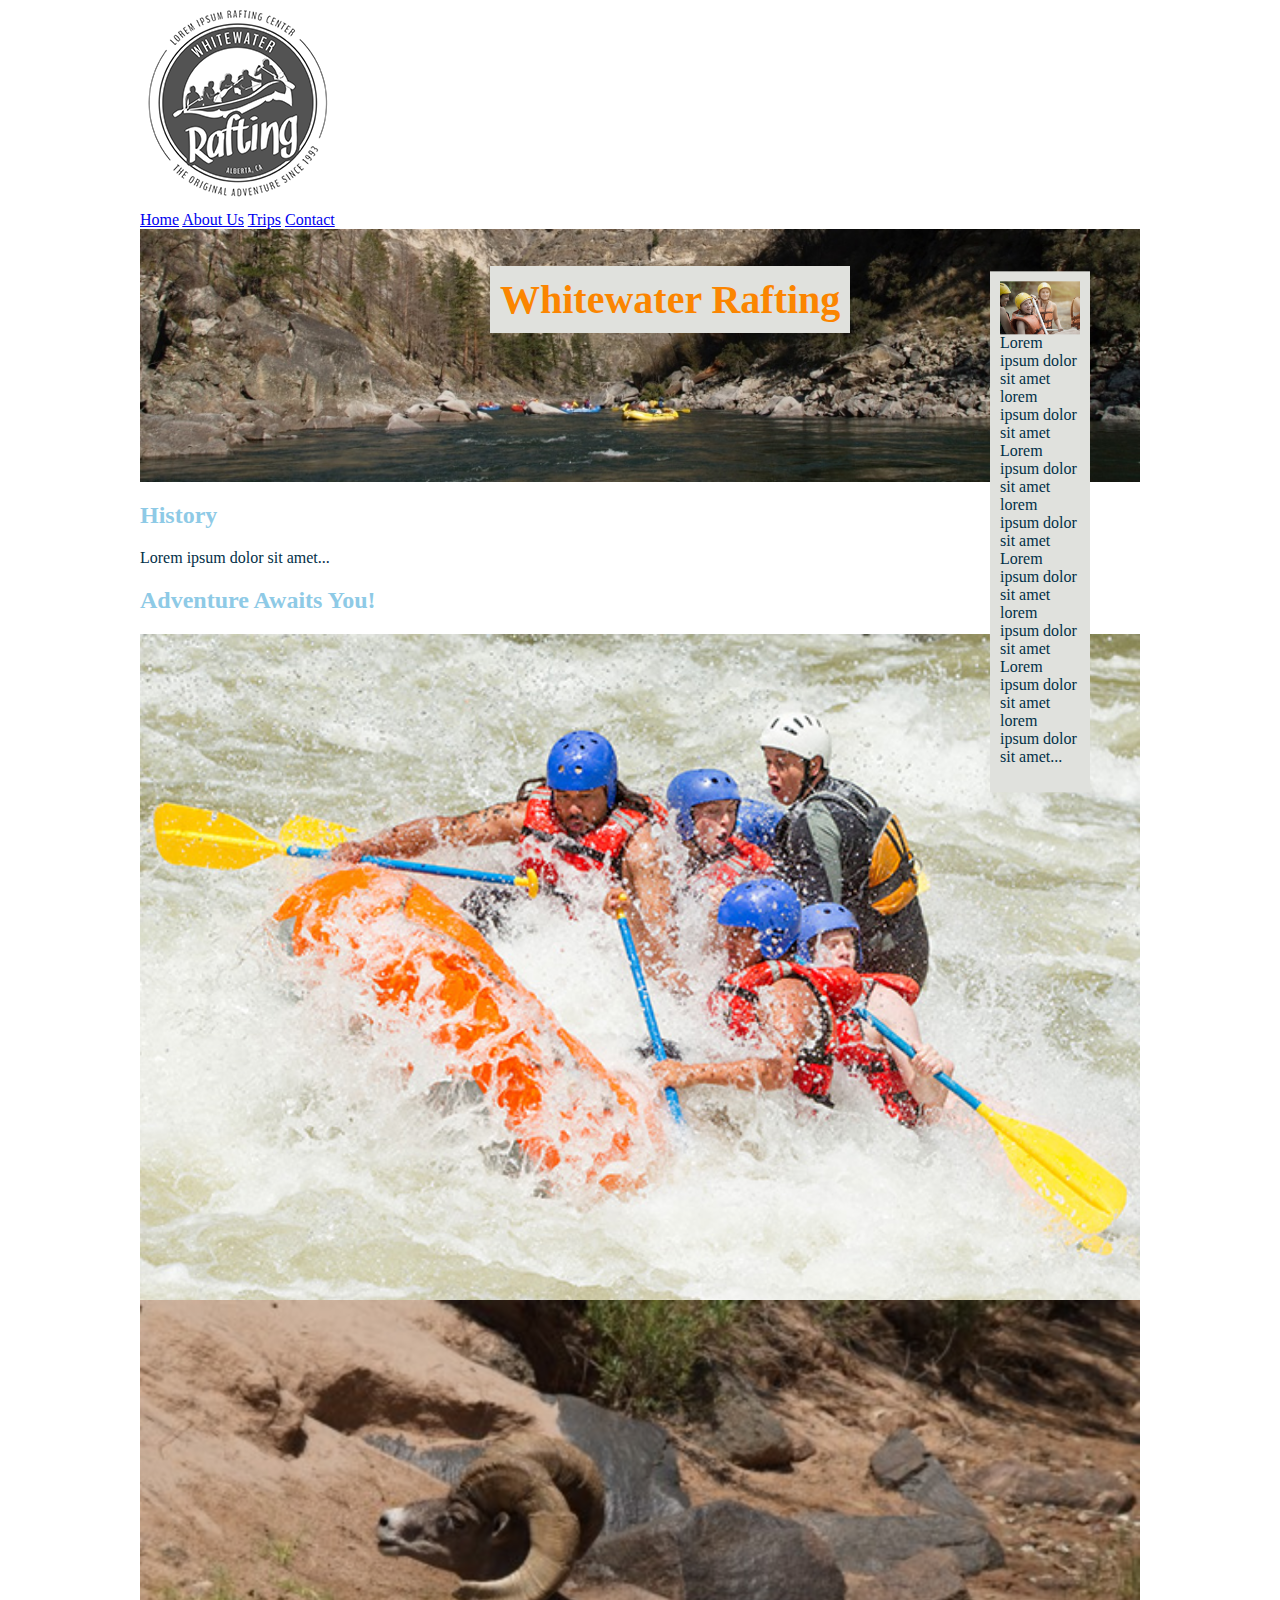
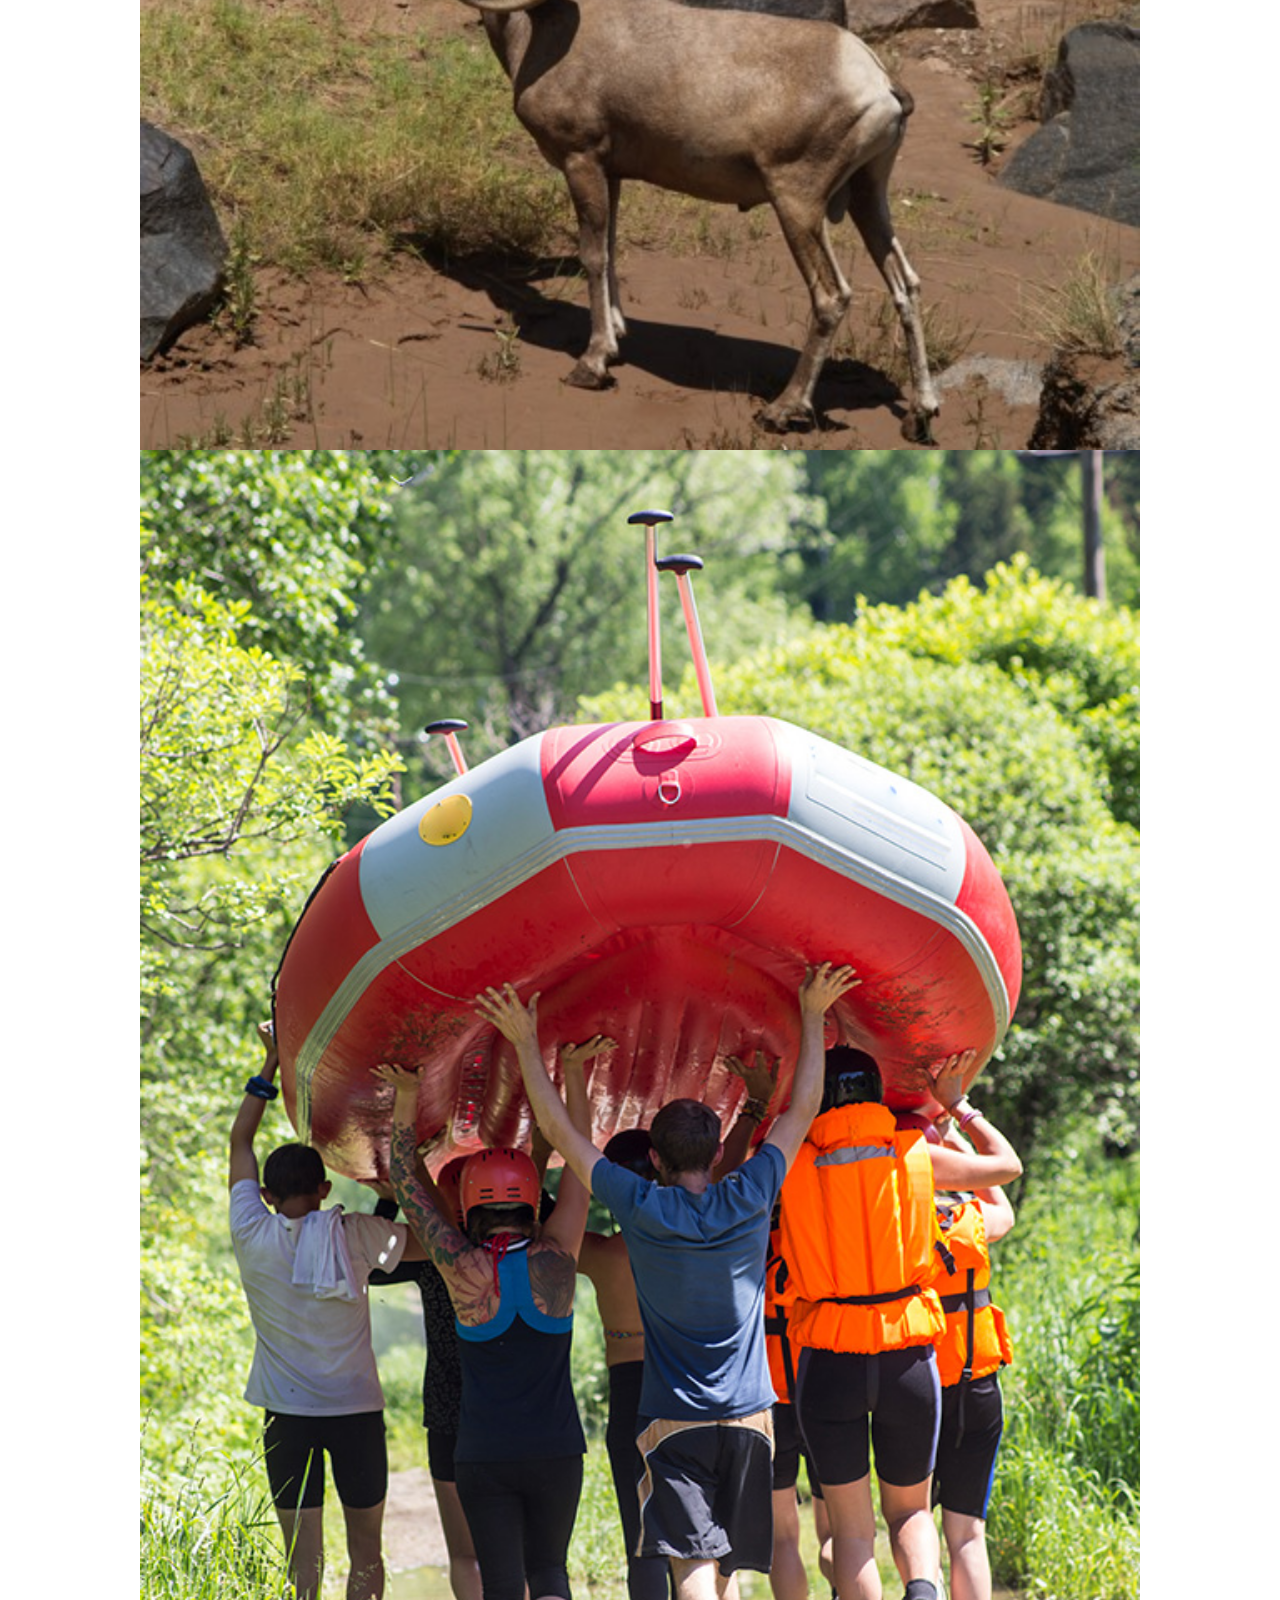
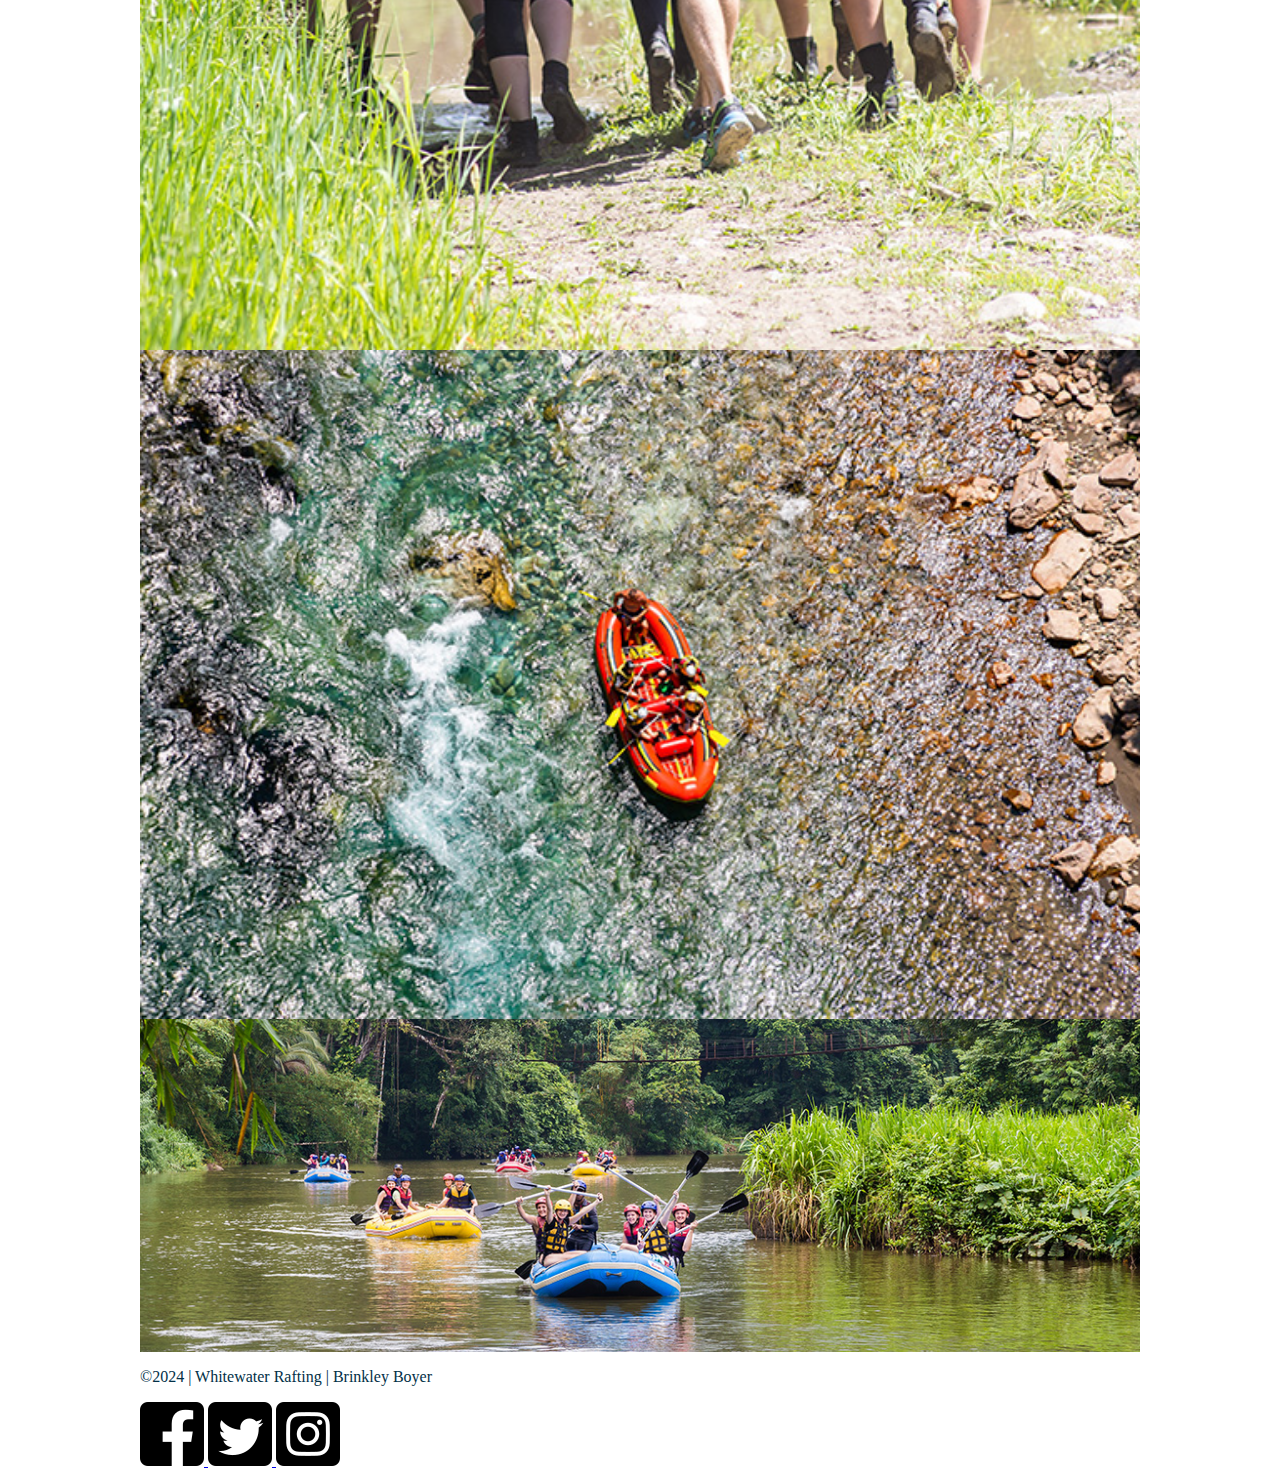
==== wwr/about.html @ 256e9734 "css and html" ====
<!DOCTYPE html>
<html lang="en-US">
    <div class="container">
    <head>
        <meta charset="utf-8">
        <meta name="viewport" content="width=device-width, initial-scale=1">
        <title>About Us</title>
        <meta name="description" content="This page contains all the details about the company and its work team.">
        <meta name="author" content="Brinkley Boyer">
        <link href="styles/rafting.css" rel="stylesheet">
    </head>
    <body>
        <header>
            <img src="images/logo.png" alt="Rafting Site Logo">
            <nav>
                <a href="index.html">Home</a>
                <a href="about.html">About Us</a>
                <a href="trips.html">Trips</a>
                <a href="contact.html">Contact</a>
            </nav>
        </header>
        <main>
            <div class="hero">
                <img src="images/hero.jpg" alt="Background Image">
                <h1>Whitewater Rafting</h1>
                <article>
                    <img src="images/happy.png" alt="Happy Guest">
                    <p>Lorem ipsum dolor sit amet lorem ipsum dolor sit amet Lorem ipsum dolor sit amet lorem ipsum dolor sit amet Lorem ipsum dolor sit amet lorem ipsum dolor sit amet Lorem ipsum dolor sit amet lorem ipsum dolor sit amet...</p>
                </article>
            <section>
                <h2>History</h2>
                <p>Lorem ipsum dolor sit amet...</p>
            </section>
            <section>
                <h2>Adventure Awaits You!</h2>
                <img src="images/intense.jpg" alt="Intense Rapids">
                <img src="images/goat.jpg" alt="Mountain Goat">
                <img src="images/teamwork.jpg" alt="Teamwork">
                <img src="images/birdseye.jpg" alt="Birdseye View">
                <img src="images/excitment.jpg" alt="Excited Guest">
            </section>
            </div>
        </main>
        <footer>
            <p>©2024 | Whitewater Rafting | Brinkley Boyer</p>
            <nav class="sociallinks">
                <a href="https://facebook.com">
                    <img src="images/facebook.png" alt="Facebook Logo">
                </a>
                <a href="https://twitter.com">
                    <img src="images/twitter.png" alt="Twitter Logo">
                </a>
                <a href="https://instagram.com">
                    <img src="images/instagram.png" alt="Instagram Logo">
                </a>
            </nav>
        </footer>
    </body>
    </div>
</html>
---- wwr/styles/rafting.css ----
@import url('https://fonts.googleapis.com/css2?family=Playfair+Display:ital,wght@0,400..900;1,400..900&display=swap');

:root {
    --primary-color: #023047;
    --secondary-color: #e0e1dd;
    --accent1-color: #8ECAE6;
    --accent2-color: #FB8500;

    --heading-font: 'Playfair Display', serif;
    --paragraph-font: 'Playfair Display', serif;

    --nav-background-color: #FB8500;
    --nav-link-color: #e0e1dd;
    --nav-hover-link-color: #8ECAE6;
    --nav-hover-background-color: #FB8500;
}

body {
    margin: 0;
    padding: 0;
    color: var(--primary-color);
}

h1 {
    color: var(--accent2-color);
}

h2 {
    color: var(--accent1-color);
}

p {
    color: var(--primary-color);
}

.sociallinks {
    text-decoration: none;
    border-bottom: none;
}

.container {
    max-width: 1000px;
    margin: 0 auto;
}

.hero {
    position: relative
}

.hero img {
    display: block;
    width: 100%;
    height: auto;
}

.hero h1 {
    position: absolute;
    top: 10px;
    left: 35%;
    font-size: 2.5em;
    margin-bottom: 20px;
    background-color: var(--secondary-color);
    padding: 10px;
    max-width: 100%;
}

.hero article {
    position: absolute;
    top: 7%;
    left: 90%;
    transform: translate(-50%, -50%);
    background-color: var(--secondary-color);
    padding: 10px;
    max-width: 100px;
    color: var(--primary-color);
    text-align: left;
}

.hero article img {
    display: block;
    margin: 0 auto;
    float: right;
    max-width: 100%;
}
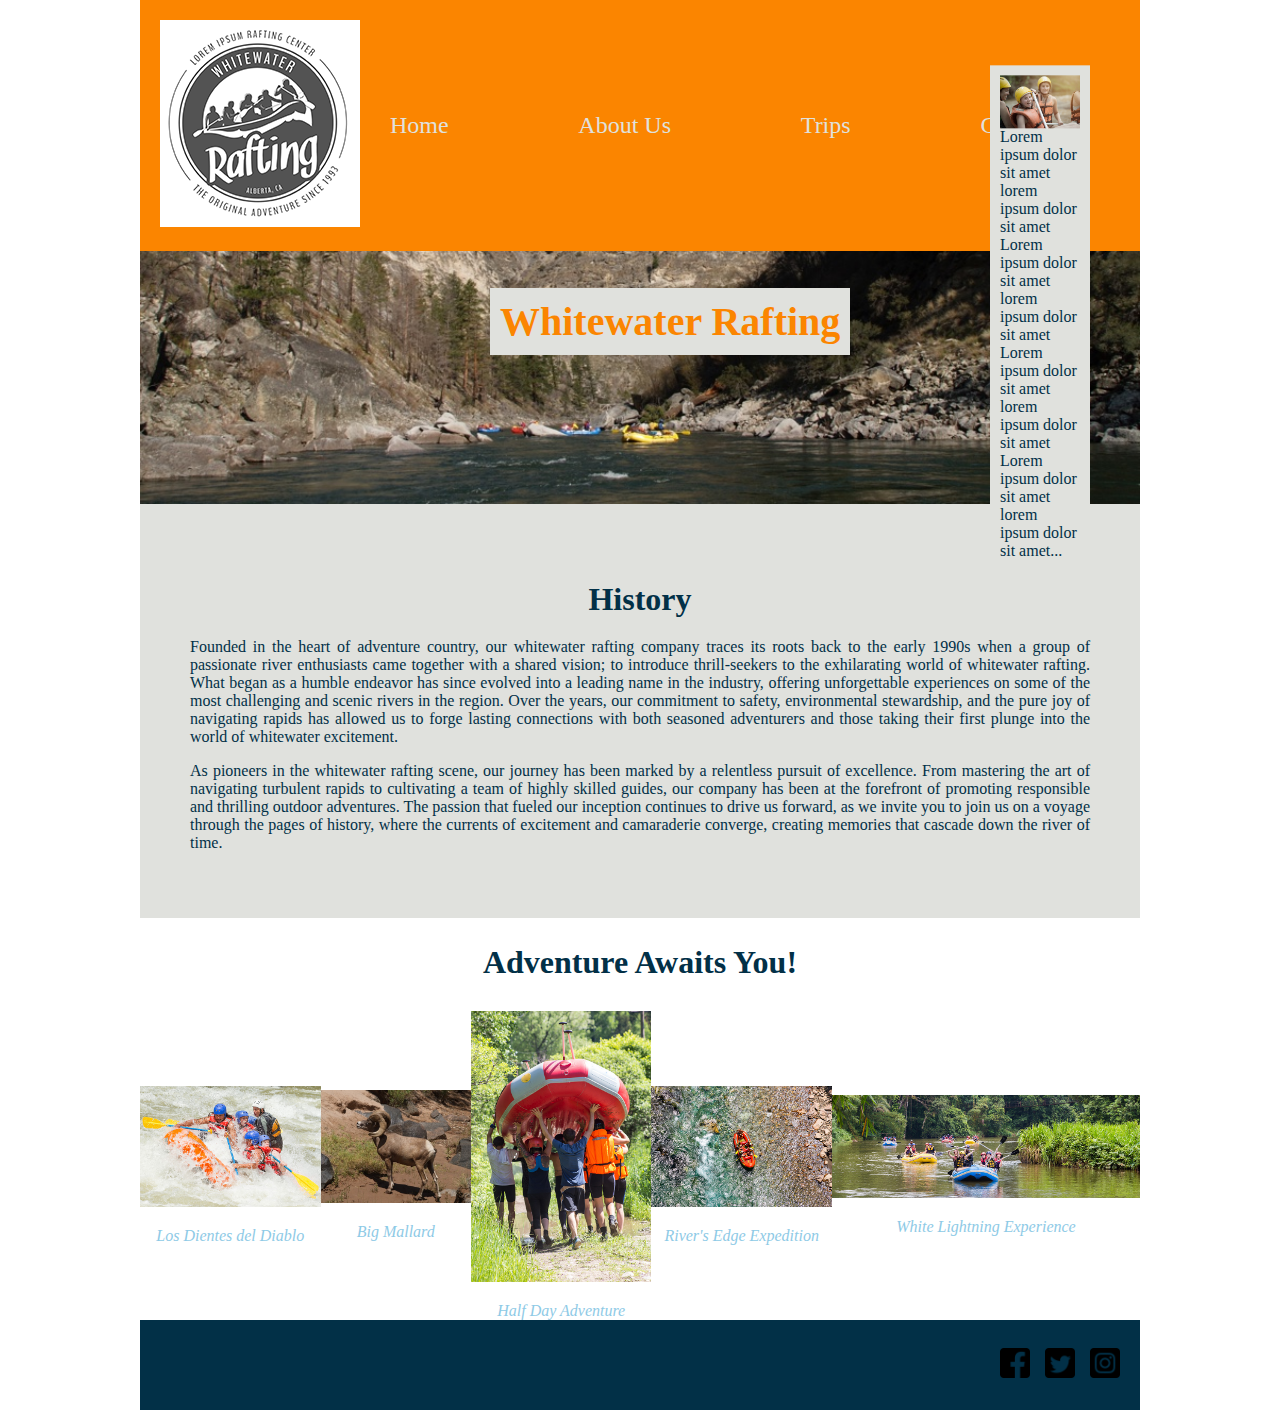
==== commit 1cafb966: "flex" ====
--- a/wwr/about.html
+++ b/wwr/about.html
@@ -1,6 +1,5 @@
 <!DOCTYPE html>
 <html lang="en-US">
-    <div class="container">
     <head>
         <meta charset="utf-8">
         <meta name="viewport" content="width=device-width, initial-scale=1">
@@ -10,9 +9,12 @@
         <link href="styles/rafting.css" rel="stylesheet">
     </head>
     <body>
-        <header>
+        <div class="container">
+        <header class="header">
+            <div class="logo">
             <img src="images/logo.png" alt="Rafting Site Logo">
-            <nav>
+            </div>
+            <nav class="navigation">
                 <a href="index.html">Home</a>
                 <a href="about.html">About Us</a>
                 <a href="trips.html">Trips</a>
@@ -27,17 +29,33 @@
                     <img src="images/happy.png" alt="Happy Guest">
                     <p>Lorem ipsum dolor sit amet lorem ipsum dolor sit amet Lorem ipsum dolor sit amet lorem ipsum dolor sit amet Lorem ipsum dolor sit amet lorem ipsum dolor sit amet Lorem ipsum dolor sit amet lorem ipsum dolor sit amet...</p>
                 </article>
-            <section>
+            <section class="history">
                 <h2>History</h2>
-                <p>Lorem ipsum dolor sit amet...</p>
+                <p>Founded in the heart of adventure country, our whitewater rafting company traces its roots back to the early 1990s when a group of passionate river enthusiasts came together with a shared vision; to introduce thrill-seekers to the exhilarating world of whitewater rafting. What began as a humble endeavor has since evolved into a leading name in the industry, offering unforgettable experiences on some of the most challenging and scenic rivers in the region. Over the years, our commitment to safety, environmental stewardship, and the pure joy of navigating rapids has allowed us to forge lasting connections with both seasoned adventurers and those taking their first plunge into the world of whitewater excitement.</p>
+                <p>As pioneers in the whitewater rafting scene, our journey has been marked by a relentless pursuit of excellence. From mastering the art of navigating turbulent rapids to cultivating a team of highly skilled guides, our company has been at the forefront of promoting responsible and thrilling outdoor adventures. The passion that fueled our inception continues to drive us forward, as we invite you to join us on a voyage through the pages of history, where the currents of excitement and camaraderie converge, creating memories that cascade down the river of time.</p>
             </section>
-            <section>
-                <h2>Adventure Awaits You!</h2>
-                <img src="images/intense.jpg" alt="Intense Rapids">
-                <img src="images/goat.jpg" alt="Mountain Goat">
-                <img src="images/teamwork.jpg" alt="Teamwork">
-                <img src="images/birdseye.jpg" alt="Birdseye View">
-                <img src="images/excitment.jpg" alt="Excited Guest">
+            <h2>Adventure Awaits You!</h2>
+            <section class="adventure">
+                <figure>
+                    <img src="images/intense.jpg" alt="Intense Rapids">
+                    <figcaption>Los Dientes del Diablo</figcaption>
+                </figure>
+                <figure>
+                    <img src="images/goat.jpg" alt="Mountain Goat">
+                    <figcaption>Big Mallard</figcaption>
+                </figure>
+                <figure>
+                    <img src="images/teamwork.jpg" alt="Teamwork">
+                    <figcaption>Half Day Adventure</figcaption>
+                </figure>
+                <figure>
+                    <img src="images/birdseye.jpg" alt="Birdseye View">
+                    <figcaption>River's Edge Expedition</figcaption>
+                </figure>
+                <figure>
+                    <img src="images/excitment.jpg" alt="Excited Guest">
+                    <figcaption>White Lightning Experience</figcaption>
+                </figure>
             </section>
             </div>
         </main>
@@ -55,6 +73,6 @@
                 </a>
             </nav>
         </footer>
+        </div>
     </body>
-    </div>
 </html>--- a/wwr/styles/rafting.css
+++ b/wwr/styles/rafting.css
@@ -21,21 +21,112 @@
     color: var(--primary-color);
 }
 
+figure {
+    margin: 0;
+}
+
+figcaption {
+    text-align: center;
+    margin-top: 10px;
+    font-style: italic;
+    color: var(--accent1-color);
+}
+
+main section img {
+    width: 100%;
+    height: auto;
+    margin-bottom: 20px;
+}
+
 h1 {
     color: var(--accent2-color);
 }
 
 h2 {
-    color: var(--accent1-color);
+    color: var(--primary-color);
+    font-size: 2em;
+    text-align: center;
+    margin-bottom: 20px;
 }
 
 p {
     color: var(--primary-color);
 }
 
+footer {
+    background-color: var(--primary-color);
+    padding: 20px;
+    display: flex;
+    justify-content: flex-end;
+    align-items: center;
+}
+
+/*Class Selectors*/
+
+.header {
+    display: grid;
+    grid-template-columns: auto 1fr;
+    align-items: center;
+    padding: 20px;
+    background-color: var(--nav-background-color);
+}
+
+.logo {
+    max-width: 100px;
+}
+
+.navigation {
+    display: flex;
+    justify-content: space-around;
+    list-style: none;
+    margin: 0;
+    padding: 0;
+    margin-left: 65px;
+}
+
+.navigation a {
+    text-decoration: none;
+    color: var(--nav-link-color);
+    font-size: 1.5em;
+}
+
+.history {
+    background-color: var(--secondary-color);
+    padding: 50px;
+    text-align: justify;
+}
+
+.adventure {
+    display: flex;
+    flex-direction: row;
+    justify-content: space-around;
+    align-items: center;
+    margin-top: 30px
+}
+
+.adventure img {
+    width: 150px;
+    height: 150px;
+    margin-bottom: 20px;
+}
+
+.adventures img:last-child {
+    margin-right: 0;
+}
+
 .sociallinks {
+    display: flex;
     text-decoration: none;
     border-bottom: none;
+}
+
+.sociallinks a {
+    margin-left: 15px;
+}
+
+.sociallinks img {
+    width: 30px;
+    height: auto;
 }
 
 .container {
@@ -61,7 +152,7 @@
     margin-bottom: 20px;
     background-color: var(--secondary-color);
     padding: 10px;
-    max-width: 100%;
+    max-width: 1000px;
 }
 
 .hero article {
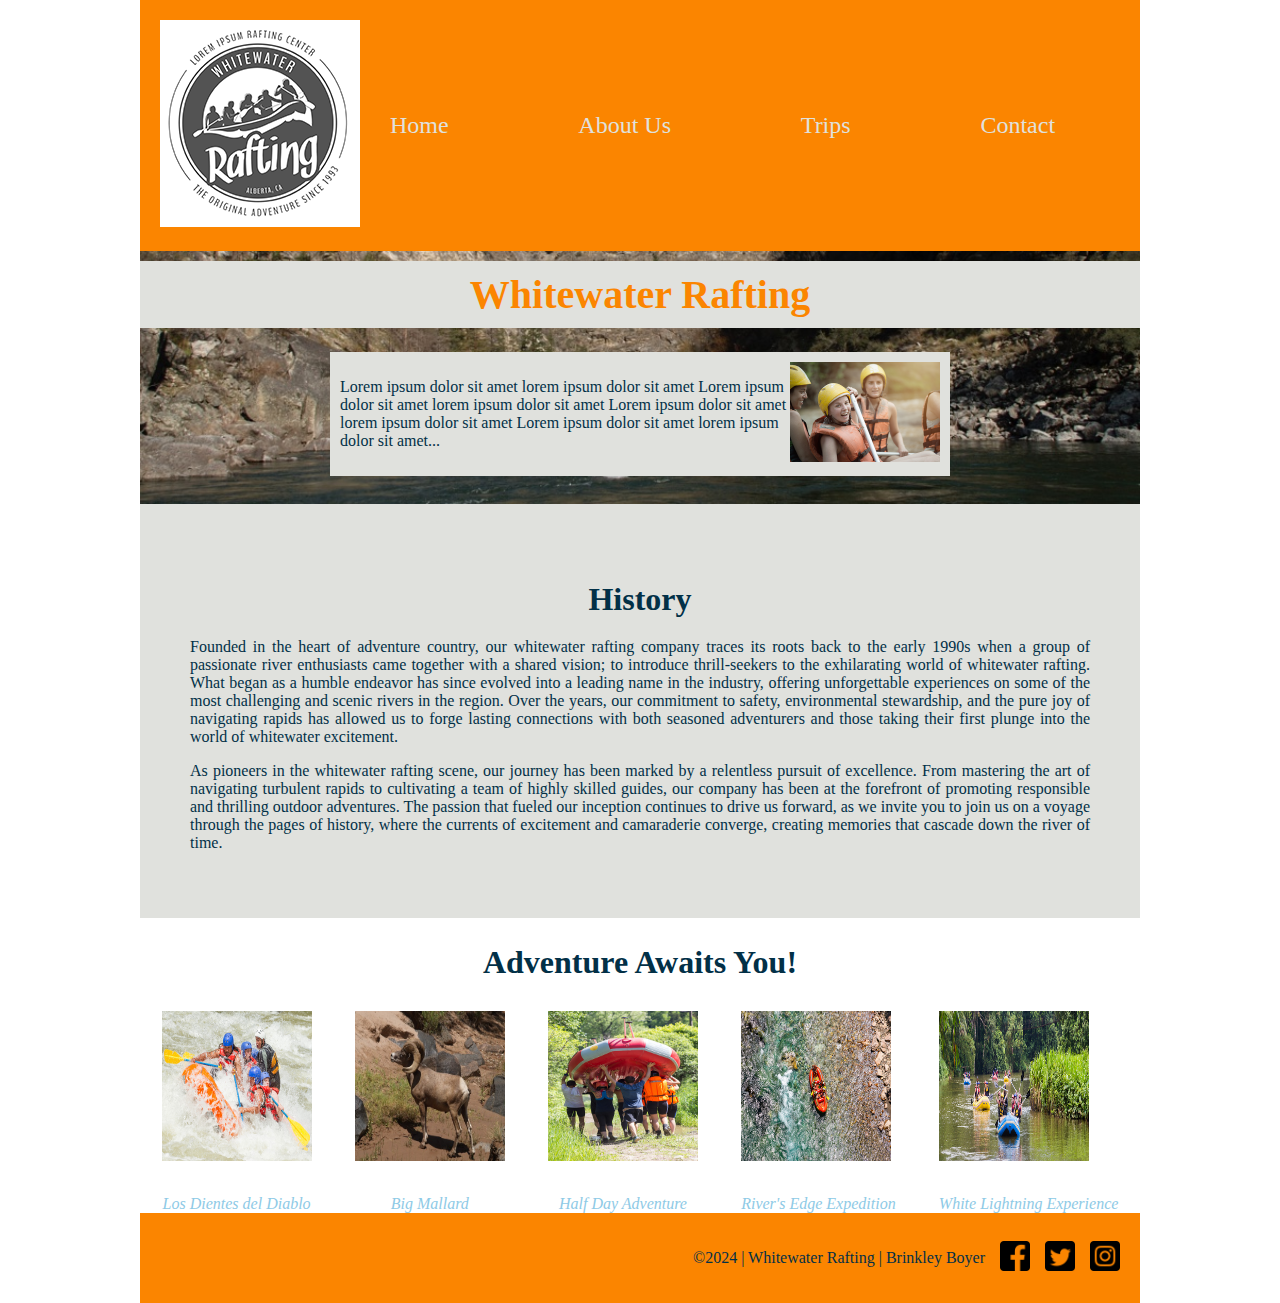
==== commit 3fa8e97f: "fixed" ====
--- a/wwr/about.html
+++ b/wwr/about.html
@@ -29,6 +29,7 @@
                     <img src="images/happy.png" alt="Happy Guest">
                     <p>Lorem ipsum dolor sit amet lorem ipsum dolor sit amet Lorem ipsum dolor sit amet lorem ipsum dolor sit amet Lorem ipsum dolor sit amet lorem ipsum dolor sit amet Lorem ipsum dolor sit amet lorem ipsum dolor sit amet...</p>
                 </article>
+            </div>
             <section class="history">
                 <h2>History</h2>
                 <p>Founded in the heart of adventure country, our whitewater rafting company traces its roots back to the early 1990s when a group of passionate river enthusiasts came together with a shared vision; to introduce thrill-seekers to the exhilarating world of whitewater rafting. What began as a humble endeavor has since evolved into a leading name in the industry, offering unforgettable experiences on some of the most challenging and scenic rivers in the region. Over the years, our commitment to safety, environmental stewardship, and the pure joy of navigating rapids has allowed us to forge lasting connections with both seasoned adventurers and those taking their first plunge into the world of whitewater excitement.</p>
@@ -57,7 +58,6 @@
                     <figcaption>White Lightning Experience</figcaption>
                 </figure>
             </section>
-            </div>
         </main>
         <footer>
             <p>©2024 | Whitewater Rafting | Brinkley Boyer</p>
--- a/wwr/styles/rafting.css
+++ b/wwr/styles/rafting.css
@@ -54,7 +54,7 @@
 }
 
 footer {
-    background-color: var(--primary-color);
+    background-color: var(--accent2-color);
     padding: 20px;
     display: flex;
     justify-content: flex-end;
@@ -147,30 +147,33 @@
 .hero h1 {
     position: absolute;
     top: 10px;
-    left: 35%;
+    left: 0;
+    right: 0;
+    margin: 0 auto;
+    text-align: center;
     font-size: 2.5em;
     margin-bottom: 20px;
     background-color: var(--secondary-color);
     padding: 10px;
-    max-width: 1000px;
+    max-width: 100%;
 }
 
 .hero article {
     position: absolute;
-    top: 7%;
-    left: 90%;
-    transform: translate(-50%, -50%);
+    top: 40%;
     background-color: var(--secondary-color);
     padding: 10px;
-    max-width: 100px;
+    max-width: 60%;
     color: var(--primary-color);
-    text-align: left;
+    left: 0;
+    right: 0;
+    margin: 0 auto;
 }
 
 .hero article img {
     display: block;
     margin: 0 auto;
     float: right;
-    max-width: 100%;
+    max-width: 150px;
 }
 
